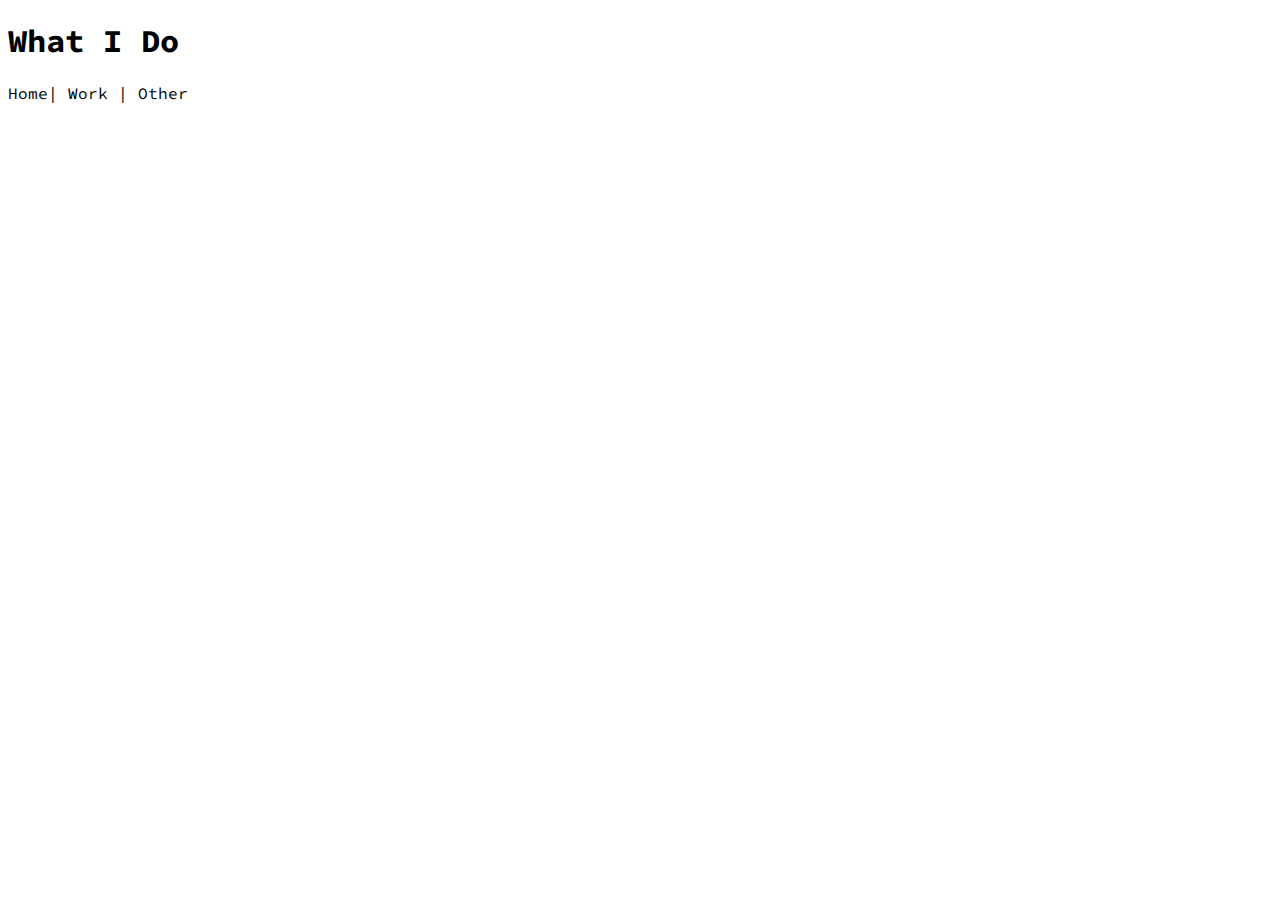
==== about.html @ 79a7b54a "home page finished" ====
<!DOCTYPE html>
<html lang="en">

<head>
    <meta charset="UTF-8">
    <meta name="viewport" content="width=device-width, initial-scale=1.0">
    <meta http-equiv="X-UA-Compatible" content="ie=edge">

    <!-- Style Sheet -->
    <link rel="stylesheet" href="./stylesheets/index.css" />

    <!-- FontAwesome -->
    <link rel="stylesheet" href="https://use.fontawesome.com/releases/v5.5.0/css/all.css"
        integrity="sha384-B4dIYHKNBt8Bc12p+WXckhzcICo0wtJAoU8YZTY5qE0Id1GSseTk6S+L3BlXeVIU" crossorigin="anonymous">

    <!-- Google Font -->
    <link href="https://fonts.googleapis.com/css?family=Source+Code+Pro" rel="stylesheet">

    <title>John Lombard</title>
</head>

<body>
    <h1>What I Do</h1>
                <section class="Links">
                    <a href="./index.html">Home|</a>
                    <a href="./work.html">Work |</a>
                    <a href="./other.html">Other </a>
                    
                </section>
            </div>
        </div>
    </header>
</body>

</html>
---- stylesheets/index.css ----
html {
    font-family: 'Source Code Pro', monospace;    
}

/* Header Start--------------------------------- */
.Profile {
    display: grid;
    grid-template-columns: 1fr 1fr 1fr;
    grid-template-rows: 1fr  ;
}

.Name {
    grid-column: 2/3;
    grid-row: 1;
    text-align: center;
}

/* Calling Card (Name, Title, and Social Media Icons) */
.Title {
    align-items: start;
    text-align: center;
    font-size: 20px;
}

.Title h1 {
    margin: 0;
}


.Photo .RightStrengths {
    visibility: hidden;
}

.Photo .LeftStrengths {
    visibility: hidden;
}

/* Menu */
/* .Menu {
    text-align: center;
    grid-column: 1/4;
    grid-row: 2;
    padding: 0;
    margin-top: 4em;
} */

.Links {
    grid-row: 2;
}
.Links a {
    text-decoration: none;
    color: black;
}

ul li{
    display: inline;
    font-size: 1.17em;;
}

.fab {
    text-decoration: none;
    color: black;
    font-size: 25px;
}
/* Header End ---------------------- */

@media only screen and (min-width: 699px) {
    .Profile {
      display: block;
    }

    .Name {
        display: grid;
        grid-template-columns: 1fr 1fr 1fr;
        grid-template-rows: 1fr 2fr;
        text-align: center;
    }

    /* Calling Card (Name, Title, and Social Media Icons) */
    .Title {
        grid-column: 1;
        grid-row: 1;
    }
    
    /* John Lombard in the top corner */
    .Title h1 {
        font-size: 1.5em;
        text-align: left;
    }

    /* Position and social Media Icons Start--- */
    .Title .Social {
       display: flex;
       flex-flow: nowrap;
       align-items: center;
       font-size: .8em;
    }

     /* Social Media Buttons Start000 */
     .Title .Social .Icons {
        margin-left: 0.5em
    } 
     .Title .Social .Icons .fab {
        font-size: 0.9em;
    }

    .Links {
        grid-column: 3/4;
        grid-row: 1;
    }
    

    /* Social Media Buttons End000 */
    /* Position and social Media Icons End--- */

    /* Photo of myself */
    .Photo { 
        grid-column: 2/3;
        grid-row: 2;
        display: grid;
        grid-template-columns: 1fr 1fr 1fr;
        grid-template-rows: 1fr ;
     }
     .Photo .LeftStrengths {
        visibility: visible;
        transform: rotate(270deg);
    }
    
     .Photo .RightStrengths {
        visibility: visible;
        transform: rotate(90deg);
    }
  }
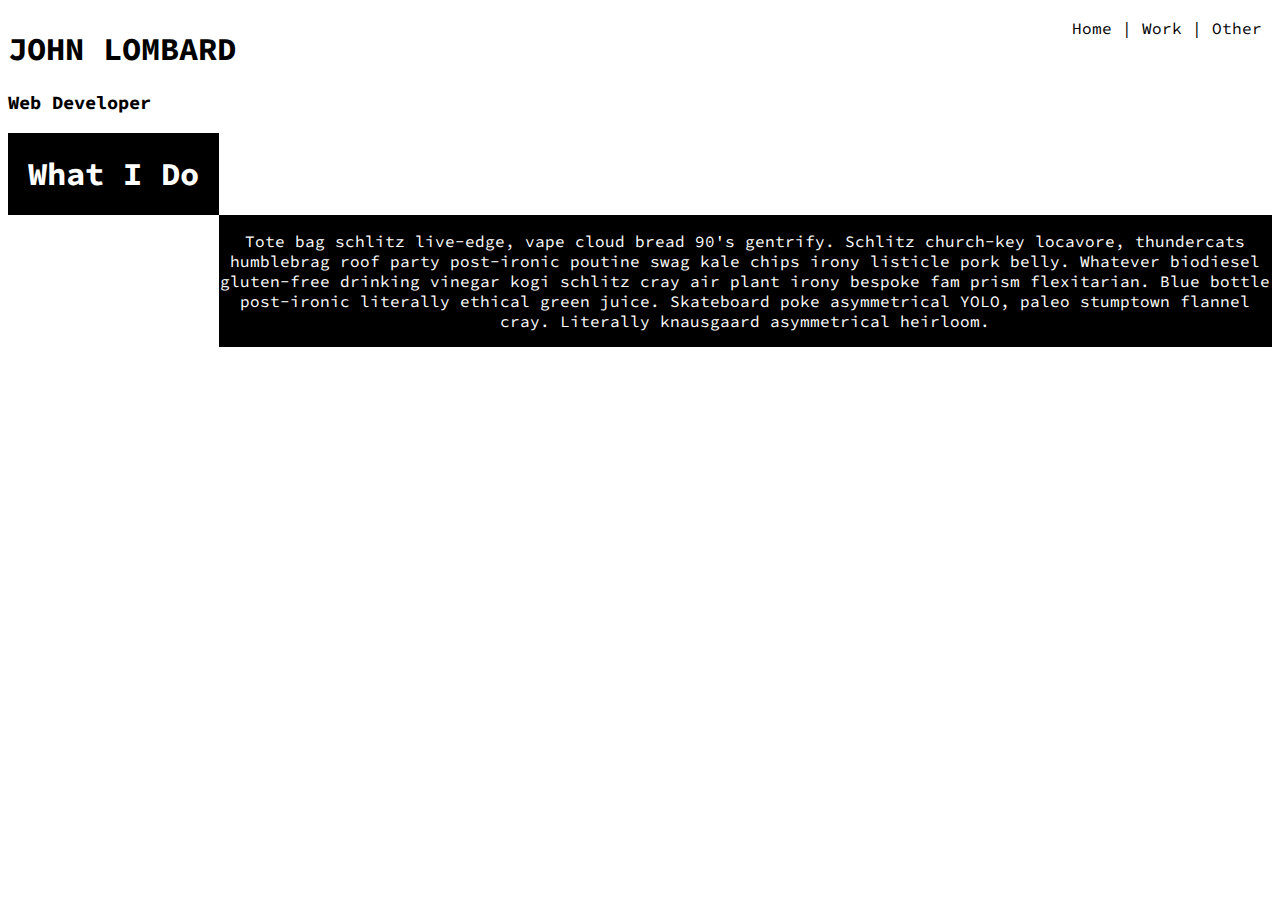
==== commit f48af145: "added pages" ====
--- a/about.html
+++ b/about.html
@@ -7,7 +7,7 @@
     <meta http-equiv="X-UA-Compatible" content="ie=edge">
 
     <!-- Style Sheet -->
-    <link rel="stylesheet" href="./stylesheets/index.css" />
+    <link rel="stylesheet" href="./stylesheets/about.css" />
 
     <!-- FontAwesome -->
     <link rel="stylesheet" href="https://use.fontawesome.com/releases/v5.5.0/css/all.css"
@@ -20,16 +20,34 @@
 </head>
 
 <body>
-    <h1>What I Do</h1>
-                <section class="Links">
-                    <a href="./index.html">Home|</a>
-                    <a href="./work.html">Work |</a>
-                    <a href="./other.html">Other </a>
-                    
-                </section>
+    <section class="nav">
+            <h1>JOHN LOMBARD</h1>
+            <div class="Social">
+                <h3>Web Developer</h3>
+                <div class="Icons">
+                    <a href="https://www.linkedin.com/in/johnlombard1996/" class="fab fa-linkedin"
+                        target="_blank"></a>
+                    <a href="https://github.com/johnlombard" class="fab fa-github" target="_blank"></a>
+                    <a href="https://www.goodreads.com/user/show/60952740-john" class="fab fa-goodreads"
+                        target="_blank"></a>
+                </div>
             </div>
-        </div>
-    </header>
+        </section>
+    <div class="pageTitle">
+        <h1>What I Do</h1>
+    </div>
+    <section class="Links">
+        <a href="./index.html">Home |</a>
+        <a href="./work.html">Work |</a>
+        <a href="./other.html">Other </a>
+    </section>
+    <div class="pageContent">
+        <p>Tote bag schlitz live-edge, vape cloud bread 90's gentrify. Schlitz church-key locavore, thundercats
+            humblebrag roof party post-ironic poutine swag kale chips irony listicle pork belly. Whatever biodiesel
+            gluten-free drinking vinegar kogi schlitz cray air plant irony bespoke fam prism flexitarian. Blue bottle
+            post-ironic literally ethical green juice. Skateboard poke asymmetrical YOLO, paleo stumptown flannel cray.
+            Literally knausgaard asymmetrical heirloom.</p>
+    </div>
 </body>
 
 </html>--- a/stylesheets/about.css
+++ b/stylesheets/about.css
@@ -0,0 +1,72 @@
+html {
+    font-family: 'Source Code Pro', monospace;  
+}
+
+body {
+    display: grid;
+    grid-template-columns: 1fr 3fr 1fr;
+    grid-template-rows: 1fr  ;
+}
+
+.nav {
+    visibility: hidden;
+}
+.pageTitle {
+    grid-column: 1/4;
+    grid-row: 1;
+    text-align: center;
+    background-color: black;
+    color: white;
+}
+
+.Links {
+    grid-column: 1/4;
+    grid-row: 2;
+    text-align: center;
+    margin: 10px;
+}
+
+.Links a {
+    text-decoration: none;
+    color: black;
+   
+}
+
+.pageContent {
+    grid-column: 1/4;
+    grid-row: 3;
+    text-align: center;
+    background-color: black;
+    color: white;
+    
+}
+@media only screen and (min-width: 699px) {
+     .nav {
+        visibility: visible;
+        grid-column: 1/3;
+        grid-row: 1;
+    } 
+
+    .pageTitle {
+            grid-column: 1/2;
+            grid-row: 2;
+            text-align: center;
+            background-color: black;
+            color: white;
+    } 
+
+    .Links {
+        grid-column: 4;
+        grid-row: 1;
+        text-align: center;
+    }
+
+    .pageContent {
+        grid-column: 2/5;
+        grid-row: 3;
+        text-align: center;
+        background-color: black;
+        color: white;
+        
+    }
+  }